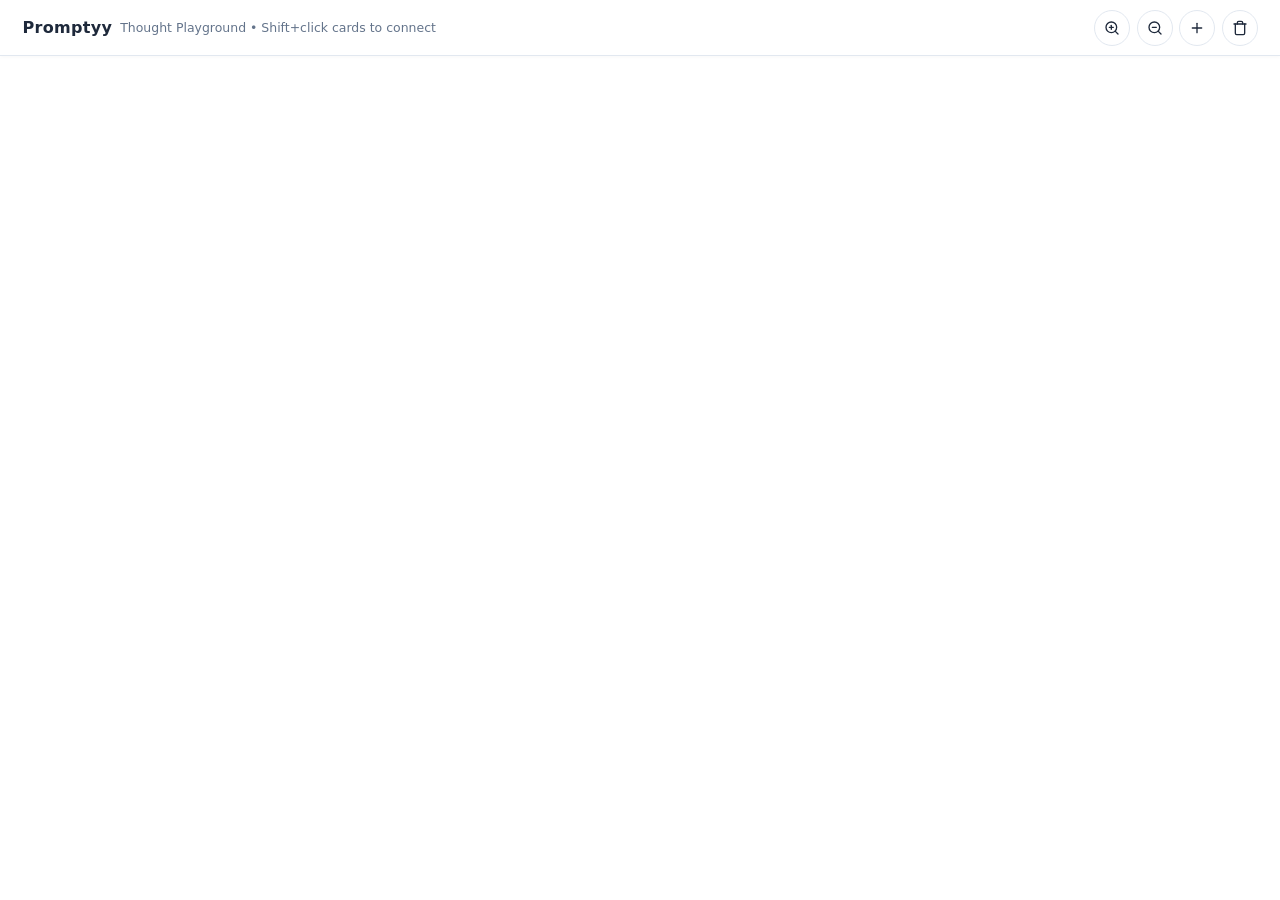
==== index.html @ 63d5d96b "thought card and connection with basic tools" ====
<!DOCTYPE html>
<html lang="en">
<head>
  <meta charset="UTF-8" />
  <meta name="viewport" content="width=device-width, initial-scale=1.0" />
  <title>Promptyy Thought Playground</title>
  <meta name="description" content="A clean white canvas for your thoughts. Drop cards, move them, resize, and connect ideas." />
  <link rel="stylesheet" href="./styles/main.css" />
</head>
<body>
  <header class="topbar">
    <div class="brand">
      <span class="brand-name">Promptyy</span>
      <span class="brand-tagline">Thought Playground • Shift+click cards to connect</span>
    </div>
    <nav class="toolbar">
      <button id="zoomInBtn" class="btn-icon" title="Zoom in">
        <svg xmlns="http://www.w3.org/2000/svg" width="16" height="16" viewBox="0 0 24 24" fill="none" stroke="currentColor" stroke-width="2" stroke-linecap="round" stroke-linejoin="round"><circle cx="11" cy="11" r="8"></circle><path d="m21 21-4.35-4.35"></path><line x1="11" y1="8" x2="11" y2="14"></line><line x1="8" y1="11" x2="14" y2="11"></line></svg>
      </button>
      <button id="zoomOutBtn" class="btn-icon" title="Zoom out">
        <svg xmlns="http://www.w3.org/2000/svg" width="16" height="16" viewBox="0 0 24 24" fill="none" stroke="currentColor" stroke-width="2" stroke-linecap="round" stroke-linejoin="round"><circle cx="11" cy="11" r="8"></circle><path d="m21 21-4.35-4.35"></path><line x1="8" y1="11" x2="14" y2="11"></line></svg>
      </button>
      <button id="addCardBtn" class="btn-icon" title="Add card">
        <svg xmlns="http://www.w3.org/2000/svg" width="16" height="16" viewBox="0 0 24 24" fill="none" stroke="currentColor" stroke-width="2" stroke-linecap="round" stroke-linejoin="round"><line x1="12" y1="5" x2="12" y2="19"></line><line x1="5" y1="12" x2="19" y2="12"></line></svg>
      </button>
      <button id="clearCanvasBtn" class="btn-icon" title="Clear all">
        <svg xmlns="http://www.w3.org/2000/svg" width="16" height="16" viewBox="0 0 24 24" fill="none" stroke="currentColor" stroke-width="2" stroke-linecap="round" stroke-linejoin="round"><polyline points="3 6 5 6 21 6"></polyline><path d="M19 6v14a2 2 0 0 1-2 2H7a2 2 0 0 1-2-2V6m3 0V4a2 2 0 0 1 2-2h4a2 2 0 0 1 2 2v2"></path></svg>
      </button>
    </nav>
  </header>

  <main class="canvas-shell">
    <div id="boardViewport" class="board-viewport">
      <div id="board" class="board">
        <svg id="connectionLayer" class="connection-layer"></svg>
        <div id="cardsLayer" class="cards-layer"></div>
      </div>
    </div>
  </main>

  <div id="cardToolbar" class="card-toolbar hidden" role="toolbar" aria-label="Card actions">
    <button id="cardDeleteBtn" class="toolbar-btn" title="Delete">Delete</button>
    <button id="cardColorBtn" class="toolbar-btn" title="Color">Color</button>
  </div>

  <script src="./scripts/main.js"></script>
</body>
</html>
---- styles/main.css ----
* {
  box-sizing: border-box;
}

:root {
  --bg-white: #ffffff;
  --text-main: #1e293b;
  --text-muted: #64748b;
  --border: #e2e8f0;
  --accent: #0ea5e9;
  --card-shadow: 0 4px 12px rgba(0, 0, 0, 0.08);
  --card-shadow-hover: 0 8px 24px rgba(0, 0, 0, 0.12);
}

html,
body {
  margin: 0;
  padding: 0;
  width: 100%;
  height: 100%;
}

body {
  font-family: system-ui, -apple-system, BlinkMacSystemFont, "SF Pro Text", sans-serif;
  background: var(--bg-white);
  color: var(--text-main);
  display: flex;
  flex-direction: column;
}

.topbar {
  position: sticky;
  top: 0;
  z-index: 20;
  display: flex;
  align-items: center;
  justify-content: space-between;
  padding: 0.6rem 1.4rem;
  background: var(--bg-white);
  border-bottom: 1px solid var(--border);
  box-shadow: 0 1px 4px rgba(0, 0, 0, 0.03);
}

.brand {
  display: flex;
  align-items: center;
  gap: 0.5rem;
}

.brand-name {
  font-weight: 600;
  font-size: 1rem;
  letter-spacing: 0.02em;
}

.brand-tagline {
  font-size: 0.78rem;
  color: var(--text-muted);
}

.toolbar {
  display: flex;
  align-items: center;
  gap: 0.4rem;
}

.btn-icon {
  width: 36px;
  height: 36px;
  border-radius: 999px;
  border: 1px solid var(--border);
  background: var(--bg-white);
  color: var(--text-main);
  font-size: 1.1rem;
  cursor: pointer;
  display: inline-flex;
  align-items: center;
  justify-content: center;
  transition: background 0.15s ease, border-color 0.15s ease, transform 0.08s ease;
}

.btn-icon:hover {
  background: #f1f5f9;
  border-color: #cbd5e1;
  transform: translateY(-1px);
}

.btn-icon:active {
  transform: translateY(0);
}

.canvas-shell {
  flex: 1;
  position: relative;
  overflow: hidden;
}

.board-viewport {
  position: relative;
  width: 100%;
  height: 100%;
  overflow: hidden;
  background: var(--bg-white);
}

.board {
  position: absolute;
  left: 0;
  top: 0;
  width: 100%;
  height: 100%;
  transform-origin: center center;
  transition: transform 0.2s ease-out;
}

.cards-layer {
  position: relative;
  width: 100%;
  height: 100%;
}

.connection-layer {
  position: absolute;
  inset: 0;
  pointer-events: none;
  overflow: visible;
}

.card {
  position: absolute;
  min-width: 140px;
  max-width: 400px;
  min-height: 100px;
  border-radius: 10px;
  box-shadow: var(--card-shadow);
  background: var(--bg-white);
  border: 1px solid var(--border);
  user-select: none;
  transition: box-shadow 120ms ease-out, transform 120ms ease-out;
  display: flex;
  flex-direction: column;
}

.card.dragging {
  box-shadow: var(--card-shadow-hover);
}

.card-header {
  display: flex;
  align-items: center;
  justify-content: flex-end;
  padding: 0.15rem 0.3rem;
  border-bottom: 1px solid rgba(0, 0, 0, 0.06);
  cursor: grab;
  user-select: none;
  flex-shrink: 0;
  gap: 0.4rem;
}

.card-header:active {
  cursor: grabbing;
}

.card-header-controls {
  display: flex;
  gap: 0.2rem;
  align-items: center;
  order: 2;
}

.card-header-btn {
  width: 18px;
  height: 18px;
  border-radius: 4px;
  border: none;
  background: transparent;
  color: var(--text-main);
  font-size: 0.8rem;
  cursor: pointer;
  display: flex;
  align-items: center;
  justify-content: center;
  transition: all 0.15s ease;
  padding: 0;
  line-height: 1;
}

.card-header-btn:hover {
  background: rgba(0, 0, 0, 0.05);
  transform: scale(1.1);
}

.card-header-btn.delete:hover {
  background: rgba(239, 68, 68, 0.1);
  color: #ef4444;
  transform: scale(1.1);
}

.card-meta {
  display: flex;
  align-items: center;
  gap: 0.25rem;
  order: 1;
}

.color-dot {
  width: 0.45rem;
  height: 0.45rem;
  border-radius: 50%;
  border: 1px solid rgba(0, 0, 0, 0.1);
}

.card-content {
  flex: 1;
  padding: 0.5rem 0.55rem 0.55rem;
  min-height: 56px;
}

.card textarea {
  width: 100%;
  height: 100%;
  border: none;
  background: transparent;
  resize: none;
  outline: none;
  font: inherit;
  color: inherit;
  line-height: 1.4;
  padding: 0;
}

.card-resize {
  position: absolute;
  right: 4px;
  bottom: 4px;
  width: 12px;
  height: 12px;
  cursor: se-resize;
  background: linear-gradient(135deg, transparent 50%, #cbd5e1 50%);
  border-radius: 0 0 6px 0;
  opacity: 0.6;
  transition: opacity 0.15s ease;
}

.card-resize:hover {
  opacity: 1;
}

/* visual edge between cards */
.connection-line {
  stroke: #cbd5e1;
  stroke-width: 1.6;
  stroke-linecap: round;
}

/* visual edge between cards */
.connection-line {
  stroke: #cbd5e1;
  stroke-width: 1.6;
  stroke-linecap: round;
}

.card-yellow {
  background: #fef9c3;
  border-color: rgba(202, 138, 4, 0.3);
}

.card-blue {
  background: #e0f2fe;
  border-color: rgba(37, 99, 235, 0.3);
}

.card-pink {
  background: #ffe4e6;
  border-color: rgba(236, 72, 153, 0.3);
}

.card-green {
  background: #dcfce7;
  border-color: rgba(22, 163, 74, 0.3);
}

.card-purple {
  background: #f3e8ff;
  border-color: rgba(147, 51, 234, 0.3);
}

.card-gray {
  background: #e5e7eb;
  border-color: rgba(55, 65, 81, 0.3);
}

.card-toolbar {
  position: absolute;
  display: flex;
  gap: 0.3rem;
  padding: 0.4rem;
  border-radius: 8px;
  background: var(--bg-white);
  border: 1px solid var(--border);
  box-shadow: var(--card-shadow);
  z-index: 10;
  opacity: 0;
  transform: translateY(-4px);
  transition: opacity 0.15s ease, transform 0.15s ease;
  pointer-events: none;
}

.card-toolbar.visible {
  opacity: 1;
  transform: translateY(0);
  pointer-events: auto;
}

.toolbar-btn {
  padding: 0.25rem 0.5rem;
  border-radius: 6px;
  border: 1px solid var(--border);
  background: var(--bg-white);
  color: var(--text-main);
  font-size: 0.75rem;
  cursor: pointer;
  transition: background 0.12s ease;
}

.toolbar-btn:hover {
  background: #f1f5f9;
}

.toolbar-btn:active {
  background: #e2e8f0;
}
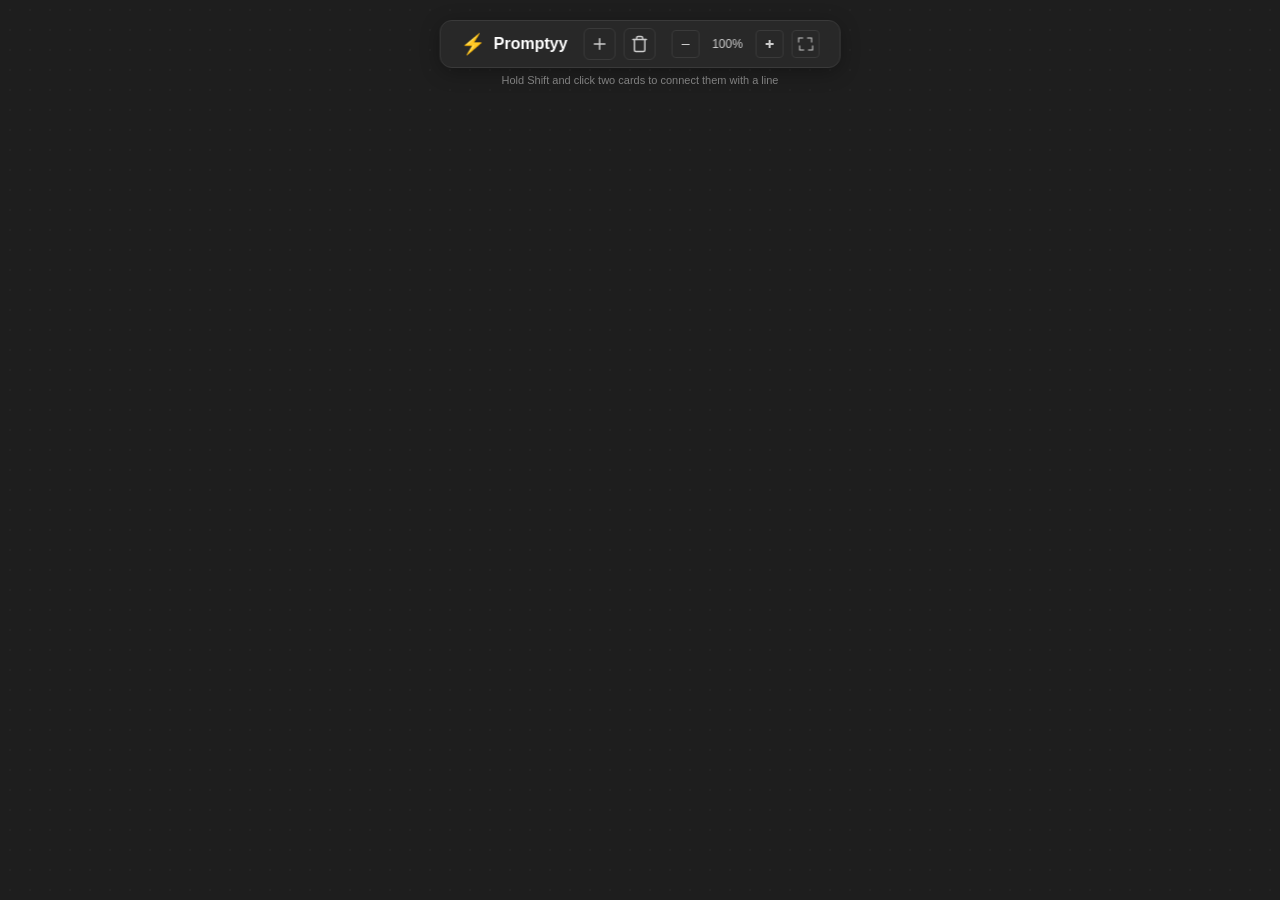
==== commit 64fe8435: "rewamp: entire ui with dark theme and home page and blogs" ====
--- a/index.html
+++ b/index.html
@@ -1,48 +1,75 @@
 <!DOCTYPE html>
 <html lang="en">
 <head>
-  <meta charset="UTF-8" />
-  <meta name="viewport" content="width=device-width, initial-scale=1.0" />
-  <title>Promptyy Thought Playground</title>
-  <meta name="description" content="A clean white canvas for your thoughts. Drop cards, move them, resize, and connect ideas." />
-  <link rel="stylesheet" href="./styles/main.css" />
+    <meta charset="UTF-8">
+    <meta name="viewport" content="width=device-width, initial-scale=1.0">
+    <title>Prompty</title>
+    <link rel="stylesheet" href="styles/main.css">
 </head>
 <body>
-  <header class="topbar">
-    <div class="brand">
-      <span class="brand-name">Promptyy</span>
-      <span class="brand-tagline">Thought Playground • Shift+click cards to connect</span>
+    <!-- Floating Header Bar -->
+    <div class="floating-bar">
+        <!-- Left Section: Logo and Brand -->
+        <div class="bar-left">
+            <div class="logo-section">
+                <a href="home.html" class="logo-link">
+                    <div class="logo">⚡</div>
+                    <span class="brand-name">Promptyy</span>
+                </a>
+            </div>
+        </div>
+
+        <!-- Center Section: Action Buttons -->
+        <div class="bar-center">
+            <button class="action-btn-add" title="Add">
+                <svg width="18" height="18" viewBox="0 0 24 24" fill="none" stroke="currentColor" stroke-width="2" stroke-linecap="round" stroke-linejoin="round">
+                    <line x1="12" y1="5" x2="12" y2="19"></line>
+                    <line x1="5" y1="12" x2="19" y2="12"></line>
+                </svg>
+            </button>
+            <button class="action-btn-delete" title="Delete">
+                <svg width="18" height="18" viewBox="0 0 24 24" fill="none" stroke="currentColor" stroke-width="2" stroke-linecap="round" stroke-linejoin="round">
+                    <polyline points="3,6 5,6 21,6"></polyline>
+                    <path d="m19,6v14a2,2 0 0,1 -2,2H7a2,2 0 0,1 -2,-2V6m3,0V4a2,2 0 0,1 2,-2h4a2,2 0 0,1 2,2v2"></path>
+                </svg>
+            </button>
+        </div>
+
+        <!-- Right Section: Zoom Controls -->
+        <div class="bar-right">
+            <div class="zoom-controls">
+                <button class="zoom-btn" id="zoom-out" title="Zoom Out">
+                    <svg width="16" height="16" viewBox="0 0 16 16" fill="currentColor">
+                        <path d="M4 8h8v1H4V8z"/>
+                    </svg>
+                </button>
+                <span class="zoom-level">100%</span>
+                <button class="zoom-btn" id="zoom-in" title="Zoom In">
+                    <svg width="16" height="16" viewBox="0 0 16 16" fill="currentColor">
+                        <path d="M7 4v3H4v2h3v3h2V9h3V7h-3V4H7z"/>
+                    </svg>
+                </button>
+                <button class="zoom-btn" id="fit-screen" title="Fit Screen">
+                    <svg width="16" height="16" viewBox="0 0 16 16" fill="currentColor">
+                        <path d="M1.5 1.5h4v1h-4v4h-1v-5h5v1zM10.5 1.5h4v5h-1v-4h-4v-1h5zM14.5 14.5h-4v-1h4v-4h1v5h-5v-1zM5.5 14.5h-4v-5h1v4h4v1h-5v-1z"/>
+                    </svg>
+                </button>
+            </div>
+        </div>
     </div>
-    <nav class="toolbar">
-      <button id="zoomInBtn" class="btn-icon" title="Zoom in">
-        <svg xmlns="http://www.w3.org/2000/svg" width="16" height="16" viewBox="0 0 24 24" fill="none" stroke="currentColor" stroke-width="2" stroke-linecap="round" stroke-linejoin="round"><circle cx="11" cy="11" r="8"></circle><path d="m21 21-4.35-4.35"></path><line x1="11" y1="8" x2="11" y2="14"></line><line x1="8" y1="11" x2="14" y2="11"></line></svg>
-      </button>
-      <button id="zoomOutBtn" class="btn-icon" title="Zoom out">
-        <svg xmlns="http://www.w3.org/2000/svg" width="16" height="16" viewBox="0 0 24 24" fill="none" stroke="currentColor" stroke-width="2" stroke-linecap="round" stroke-linejoin="round"><circle cx="11" cy="11" r="8"></circle><path d="m21 21-4.35-4.35"></path><line x1="8" y1="11" x2="14" y2="11"></line></svg>
-      </button>
-      <button id="addCardBtn" class="btn-icon" title="Add card">
-        <svg xmlns="http://www.w3.org/2000/svg" width="16" height="16" viewBox="0 0 24 24" fill="none" stroke="currentColor" stroke-width="2" stroke-linecap="round" stroke-linejoin="round"><line x1="12" y1="5" x2="12" y2="19"></line><line x1="5" y1="12" x2="19" y2="12"></line></svg>
-      </button>
-      <button id="clearCanvasBtn" class="btn-icon" title="Clear all">
-        <svg xmlns="http://www.w3.org/2000/svg" width="16" height="16" viewBox="0 0 24 24" fill="none" stroke="currentColor" stroke-width="2" stroke-linecap="round" stroke-linejoin="round"><polyline points="3 6 5 6 21 6"></polyline><path d="M19 6v14a2 2 0 0 1-2 2H7a2 2 0 0 1-2-2V6m3 0V4a2 2 0 0 1 2-2h4a2 2 0 0 1 2 2v2"></path></svg>
-      </button>
-    </nav>
-  </header>
 
-  <main class="canvas-shell">
-    <div id="boardViewport" class="board-viewport">
-      <div id="board" class="board">
-        <svg id="connectionLayer" class="connection-layer"></svg>
-        <div id="cardsLayer" class="cards-layer"></div>
-      </div>
+    <!-- Instructions -->
+    <div class="instructions">
+        <span class="instruction-text">Hold Shift and click two cards to connect them with a line</span>
     </div>
-  </main>
 
-  <div id="cardToolbar" class="card-toolbar hidden" role="toolbar" aria-label="Card actions">
-    <button id="cardDeleteBtn" class="toolbar-btn" title="Delete">Delete</button>
-    <button id="cardColorBtn" class="toolbar-btn" title="Color">Color</button>
-  </div>
+    <!-- Main Content Area -->
+    <main class="main-content">
+        <div class="canvas-area">
+            <!-- Your canvas content will go here -->
+        </div>
+    </main>
 
-  <script src="./scripts/main.js"></script>
+    <script src="scripts/main.js"></script>
 </body>
-</html>
+</html>
--- a/styles/main.css
+++ b/styles/main.css
@@ -1,332 +1,465 @@
+/* Reset and Base Styles */
 * {
-  box-sizing: border-box;
-}
-
-:root {
-  --bg-white: #ffffff;
-  --text-main: #1e293b;
-  --text-muted: #64748b;
-  --border: #e2e8f0;
-  --accent: #0ea5e9;
-  --card-shadow: 0 4px 12px rgba(0, 0, 0, 0.08);
-  --card-shadow-hover: 0 8px 24px rgba(0, 0, 0, 0.12);
-}
-
-html,
+    margin: 0;
+    padding: 0;
+    box-sizing: border-box;
+}
+
 body {
-  margin: 0;
-  padding: 0;
-  width: 100%;
-  height: 100%;
-}
-
-body {
-  font-family: system-ui, -apple-system, BlinkMacSystemFont, "SF Pro Text", sans-serif;
-  background: var(--bg-white);
-  color: var(--text-main);
-  display: flex;
-  flex-direction: column;
-}
-
-.topbar {
-  position: sticky;
-  top: 0;
-  z-index: 20;
-  display: flex;
-  align-items: center;
-  justify-content: space-between;
-  padding: 0.6rem 1.4rem;
-  background: var(--bg-white);
-  border-bottom: 1px solid var(--border);
-  box-shadow: 0 1px 4px rgba(0, 0, 0, 0.03);
-}
-
-.brand {
-  display: flex;
-  align-items: center;
-  gap: 0.5rem;
+    font-family: -apple-system, BlinkMacSystemFont, 'Segoe UI', Roboto, Oxygen, Ubuntu, Cantarell, sans-serif;
+    background-color: #1e1e1e;
+    color: #ffffff;
+    height: 100vh;
+    overflow: hidden;
+}
+
+/* Floating Bar */
+.floating-bar {
+    position: fixed;
+    top: 20px;
+    left: 50%;
+    transform: translateX(-50%);
+    height: 48px;
+    background-color: #2a2a2a;
+    border: 1px solid #3a3a3a;
+    border-radius: 12px;
+    display: flex;
+    align-items: center;
+    justify-content: space-between;
+    padding: 0 20px;
+    z-index: 1000;
+    backdrop-filter: blur(10px);
+    background-color: rgba(42, 42, 42, 0.95);
+    box-shadow: 0 4px 20px rgba(0, 0, 0, 0.3);
+    min-width: auto;
+    width: auto;
+    gap: 16px;
+}
+
+/* Bar Left Section */
+.bar-left {
+    display: flex;
+    align-items: center;
+    flex: 0 0 auto;
+}
+
+.logo-section {
+    display: flex;
+    align-items: center;
+    gap: 8px;
+}
+
+.logo-link {
+    display: flex;
+    align-items: center;
+    gap: 8px;
+    text-decoration: none;
+    color: inherit;
+    transition: opacity 0.2s ease;
+}
+
+.logo-link:hover {
+    opacity: 0.8;
+}
+
+.logo {
+    font-size: 20px;
+    font-weight: bold;
+    color: #4a9eff;
 }
 
 .brand-name {
-  font-weight: 600;
-  font-size: 1rem;
-  letter-spacing: 0.02em;
-}
-
-.brand-tagline {
-  font-size: 0.78rem;
-  color: var(--text-muted);
-}
-
-.toolbar {
-  display: flex;
-  align-items: center;
-  gap: 0.4rem;
-}
-
-.btn-icon {
-  width: 36px;
-  height: 36px;
-  border-radius: 999px;
-  border: 1px solid var(--border);
-  background: var(--bg-white);
-  color: var(--text-main);
-  font-size: 1.1rem;
-  cursor: pointer;
-  display: inline-flex;
-  align-items: center;
-  justify-content: center;
-  transition: background 0.15s ease, border-color 0.15s ease, transform 0.08s ease;
-}
-
-.btn-icon:hover {
-  background: #f1f5f9;
-  border-color: #cbd5e1;
-  transform: translateY(-1px);
-}
-
-.btn-icon:active {
-  transform: translateY(0);
-}
-
-.canvas-shell {
-  flex: 1;
-  position: relative;
-  overflow: hidden;
-}
-
-.board-viewport {
-  position: relative;
-  width: 100%;
-  height: 100%;
-  overflow: hidden;
-  background: var(--bg-white);
-}
-
-.board {
-  position: absolute;
-  left: 0;
-  top: 0;
-  width: 100%;
-  height: 100%;
-  transform-origin: center center;
-  transition: transform 0.2s ease-out;
-}
-
-.cards-layer {
-  position: relative;
-  width: 100%;
-  height: 100%;
-}
-
-.connection-layer {
-  position: absolute;
-  inset: 0;
-  pointer-events: none;
-  overflow: visible;
-}
-
-.card {
-  position: absolute;
-  min-width: 140px;
-  max-width: 400px;
-  min-height: 100px;
-  border-radius: 10px;
-  box-shadow: var(--card-shadow);
-  background: var(--bg-white);
-  border: 1px solid var(--border);
-  user-select: none;
-  transition: box-shadow 120ms ease-out, transform 120ms ease-out;
-  display: flex;
-  flex-direction: column;
-}
-
-.card.dragging {
-  box-shadow: var(--card-shadow-hover);
-}
-
-.card-header {
-  display: flex;
-  align-items: center;
-  justify-content: flex-end;
-  padding: 0.15rem 0.3rem;
-  border-bottom: 1px solid rgba(0, 0, 0, 0.06);
-  cursor: grab;
-  user-select: none;
-  flex-shrink: 0;
-  gap: 0.4rem;
-}
-
-.card-header:active {
-  cursor: grabbing;
-}
-
-.card-header-controls {
-  display: flex;
-  gap: 0.2rem;
-  align-items: center;
-  order: 2;
-}
-
-.card-header-btn {
-  width: 18px;
-  height: 18px;
-  border-radius: 4px;
-  border: none;
-  background: transparent;
-  color: var(--text-main);
-  font-size: 0.8rem;
-  cursor: pointer;
-  display: flex;
-  align-items: center;
-  justify-content: center;
-  transition: all 0.15s ease;
-  padding: 0;
-  line-height: 1;
-}
-
-.card-header-btn:hover {
-  background: rgba(0, 0, 0, 0.05);
-  transform: scale(1.1);
-}
-
-.card-header-btn.delete:hover {
-  background: rgba(239, 68, 68, 0.1);
-  color: #ef4444;
-  transform: scale(1.1);
-}
-
-.card-meta {
-  display: flex;
-  align-items: center;
-  gap: 0.25rem;
-  order: 1;
-}
-
-.color-dot {
-  width: 0.45rem;
-  height: 0.45rem;
-  border-radius: 50%;
-  border: 1px solid rgba(0, 0, 0, 0.1);
-}
-
-.card-content {
-  flex: 1;
-  padding: 0.5rem 0.55rem 0.55rem;
-  min-height: 56px;
-}
-
-.card textarea {
-  width: 100%;
-  height: 100%;
-  border: none;
-  background: transparent;
-  resize: none;
-  outline: none;
-  font: inherit;
-  color: inherit;
-  line-height: 1.4;
-  padding: 0;
-}
-
-.card-resize {
-  position: absolute;
-  right: 4px;
-  bottom: 4px;
-  width: 12px;
-  height: 12px;
-  cursor: se-resize;
-  background: linear-gradient(135deg, transparent 50%, #cbd5e1 50%);
-  border-radius: 0 0 6px 0;
-  opacity: 0.6;
-  transition: opacity 0.15s ease;
-}
-
-.card-resize:hover {
-  opacity: 1;
-}
-
-/* visual edge between cards */
-.connection-line {
-  stroke: #cbd5e1;
-  stroke-width: 1.6;
-  stroke-linecap: round;
-}
-
-/* visual edge between cards */
-.connection-line {
-  stroke: #cbd5e1;
-  stroke-width: 1.6;
-  stroke-linecap: round;
-}
-
-.card-yellow {
-  background: #fef9c3;
-  border-color: rgba(202, 138, 4, 0.3);
-}
-
-.card-blue {
-  background: #e0f2fe;
-  border-color: rgba(37, 99, 235, 0.3);
-}
-
-.card-pink {
-  background: #ffe4e6;
-  border-color: rgba(236, 72, 153, 0.3);
-}
-
-.card-green {
-  background: #dcfce7;
-  border-color: rgba(22, 163, 74, 0.3);
-}
-
-.card-purple {
-  background: #f3e8ff;
-  border-color: rgba(147, 51, 234, 0.3);
-}
-
-.card-gray {
-  background: #e5e7eb;
-  border-color: rgba(55, 65, 81, 0.3);
-}
-
-.card-toolbar {
-  position: absolute;
-  display: flex;
-  gap: 0.3rem;
-  padding: 0.4rem;
-  border-radius: 8px;
-  background: var(--bg-white);
-  border: 1px solid var(--border);
-  box-shadow: var(--card-shadow);
-  z-index: 10;
-  opacity: 0;
-  transform: translateY(-4px);
-  transition: opacity 0.15s ease, transform 0.15s ease;
-  pointer-events: none;
-}
-
-.card-toolbar.visible {
-  opacity: 1;
-  transform: translateY(0);
-  pointer-events: auto;
-}
-
-.toolbar-btn {
-  padding: 0.25rem 0.5rem;
-  border-radius: 6px;
-  border: 1px solid var(--border);
-  background: var(--bg-white);
-  color: var(--text-main);
-  font-size: 0.75rem;
-  cursor: pointer;
-  transition: background 0.12s ease;
-}
-
-.toolbar-btn:hover {
-  background: #f1f5f9;
-}
-
-.toolbar-btn:active {
-  background: #e2e8f0;
-}
+    font-size: 16px;
+    font-weight: 600;
+    color: #ffffff;
+}
+
+/* Bar Center Section */
+.bar-center {
+    display: flex;
+    justify-content: center;
+    align-items: center;
+    gap: 8px;
+    flex: 0 0 auto;
+}
+
+.bar-center .action-btn-add,
+.bar-center .action-btn-delete {
+    display: flex;
+    align-items: center;
+    justify-content: center;
+    width: 32px;
+    height: 32px;
+    border: 1px solid #3a3a3a;
+    background-color: transparent;
+    border-radius: 6px;
+    cursor: pointer;
+    transition: all 0.2s ease;
+    color: #cccccc;
+}
+
+.bar-center .action-btn-add:hover,
+.bar-center .action-btn-delete:hover {
+    border-color: #ffffff;
+    color: #ffffff;
+    transform: scale(1.02);
+}
+
+.bar-center .action-btn-add:focus,
+.bar-center .action-btn-delete:focus {
+    outline-offset: 2px;
+    border-color: #4a9eff;
+}
+
+.bar-center .action-btn-add:active,
+.bar-center .action-btn-delete:active {
+    border-color: #ffffff;
+    color: #ffffff;
+    transform: scale(1.04);
+}
+
+/* Bar Right Section */
+.bar-right {
+    display: flex;
+    align-items: center;
+    gap: 8px;
+    flex: 0 0 auto;
+}
+
+.bar-right .zoom-controls {
+    background-color: transparent;
+    padding: 0;
+    border: none;
+    border-radius: 0;
+    position: static;
+    bottom: auto;
+    left: auto;
+    box-shadow: none;
+}
+
+/* Zoom Controls in Bar */
+.zoom-controls {
+    display: flex;
+    align-items: center;
+    gap: 8px;
+}
+
+.zoom-btn {
+    display: flex;
+    align-items: center;
+    justify-content: center;
+    width: 28px;
+    height: 28px;
+    border: 1px solid #3a3a3a;
+    background-color: transparent;
+    border-radius: 4px;
+    cursor: pointer;
+    transition: all 0.2s ease;
+    color: #cccccc;
+}
+
+.zoom-btn:hover {
+    border-color: #ffffff;
+    color: #ffffff;
+    transform: scale(1.02);
+}
+
+.zoom-level {
+    font-size: 12px;
+    font-weight: 500;
+    color: #cccccc;
+    min-width: 40px;
+    text-align: center;
+}
+
+/* Instructions */
+.instructions {
+    position: fixed;
+    top: 70px;
+    left: 50%;
+    transform: translateX(-50%);
+    z-index: 999;
+    pointer-events: none;
+}
+
+.instruction-text {
+    color: #888888;
+    padding: 4px 8px;
+    font-size: 11px;
+    font-weight: 400;
+    white-space: nowrap;
+}
+
+/* Main Content Area */
+.main-content {
+    height: 100vh;
+    position: relative;
+}
+
+.canvas-area {
+    width: 100%;
+    height: 100%;
+    background-color: #1e1e1e;
+    display: flex;
+    align-items: center;
+    justify-content: center;
+    position: relative;
+}
+
+.canvas-area::before {
+    content: '';
+    position: absolute;
+    top: 0;
+    left: 0;
+    right: 0;
+    bottom: 0;
+    background-image: radial-gradient(circle, #2a2a2a 1px, transparent 1px);
+    background-size: 20px 20px;
+    opacity: 0.5;
+}
+
+/* Responsive Design */
+@media (max-width: 768px) {
+    .floating-bar {
+        min-width: auto;
+        width: 90%;
+        padding: 0 12px;
+    }
+}
+
+/* Animation and Transitions */
+@keyframes fadeIn {
+    from {
+        opacity: 0;
+        transform: translateX(-50%) translateY(-10px);
+    }
+    to {
+        opacity: 1;
+        transform: translateX(-50%) translateY(0);
+    }
+}
+
+.floating-bar {
+    animation: fadeIn 0.3s ease-out;
+}
+
+/* Focus States */
+.zoom-btn:focus {
+
+    outline-offset: 2px;
+    border-color: #4a9eff;
+}
+
+/* Disabled States */
+.zoom-btn:disabled,
+.bar-center .action-btn-add:disabled,
+.bar-center .action-btn-delete:disabled {
+    opacity: 0.5;
+    cursor: not-allowed;
+    border-color: #3a3a3a;
+    color: #3a3a3a;
+}
+
+.zoom-btn:disabled:hover,
+.bar-center .action-btn-add:disabled:hover,
+.bar-center .action-btn-delete:disabled:hover {
+    border-color: #3a3a3a;
+    color: #3a3a3a;
+    transform: none;
+}
+
+/* Simple Colored Card */
+.resizable-card {
+    position: absolute;
+    top: 100px;
+    left: 100px;
+    transform: scale(0.9);
+    width: 150px;
+    height: 150px;
+    min-width: 120px;
+    min-height: 120px;
+    background: var(--card-primary, #4472a6);
+    border-radius: 20px;
+    box-shadow: 0 8px 25px rgba(0, 0, 0, 0.3);
+    z-index: 1500;
+    opacity: 0;
+    transition: all 0.3s cubic-bezier(0.34, 1.56, 0.64, 1);
+    cursor: grab;
+    display: flex;
+    flex-direction: column;
+    padding: 10px;
+}
+
+.resizable-card.selected-for-connection {
+    box-shadow: 0 0 0 3px rgba(74, 158, 255, 0.6);
+}
+
+.resizable-card.show {
+    opacity: 1;
+    transform: scale(1);
+}
+
+.resizable-card.dragging {
+    cursor: grabbing;
+    box-shadow: 0 12px 35px rgba(0, 0, 0, 0.4);
+    transform: scale(1.05);
+}
+
+.resizable-card.removing {
+    opacity: 0;
+    transform: scale(0.8);
+    transition: all 0.3s cubic-bezier(0.4, 0, 0.2, 1);
+}
+
+/* Card Header */
+.resizable-card .card-header {
+    display: flex;
+    align-items: center;
+    justify-content: flex-end;
+    padding: 0;
+    height: 20px;
+    flex-shrink: 0;
+    cursor: grab;
+    border-radius: 20px 20px 0 0;
+}
+
+.resizable-card .card-header:active {
+    cursor: grabbing;
+}
+
+/* Card Controls */
+.resizable-card .card-controls {
+    display: flex;
+    gap: 4px;
+    padding: 8px;
+}
+
+.resizable-card .control-dot {
+    width: 12px;
+    height: 12px;
+    border-radius: 50%;
+    cursor: pointer;
+    transition: all 0.2s ease;
+    border: 1px solid rgba(255, 255, 255, 0.4);
+}
+
+.resizable-card .color-dot {
+    background: rgba(255, 255, 255, 0.9);
+}
+
+.resizable-card .delete-dot {
+    background: rgba(255, 74, 74, 0.9);
+}
+
+.resizable-card .control-dot:hover {
+    transform: scale(1.2);
+    border-color: rgba(255, 255, 255, 0.8);
+}
+
+.resizable-card .color-dot:hover {
+    background: #ffffff;
+    box-shadow: 0 0 8px rgba(255, 255, 255, 0.6);
+}
+
+.resizable-card .delete-dot:hover {
+    background: #ff4a4a;
+    box-shadow: 0 0 8px rgba(255, 74, 74, 0.6);
+}
+
+/* Card Content */
+.resizable-card .card-content {
+    flex: 1;
+    display: flex;
+    align-items: center;
+    justify-content: center;
+    overflow: hidden;
+}
+
+.resizable-card .content-area {
+    width: 100%;
+    height: 100%;
+    color: var(--card-text, #ffffff);
+    font-size: 14px;
+    line-height: 1.4;
+    outline: none;
+    border: none;
+    background: transparent;
+    resize: none;
+    overflow: hidden;
+    word-wrap: break-word;
+    white-space: pre-wrap;
+    text-align: left;
+    font-weight: 500;
+    padding: 4px;
+}
+
+.resizable-card .content-area:focus {
+    color: var(--card-text, #ffffff);
+}
+
+.resizable-card .placeholder-text {
+    color: var(--card-text, #ffffff);
+    opacity: 0.6;
+    font-style: italic;
+    font-weight: 400;
+}
+
+/* Resize Handle */
+.resizable-card .resize-handle {
+    position: absolute;
+    bottom: 2px;
+    right: 2px;
+    width: 16px;
+    height: 16px;
+    cursor: nwse-resize;
+    opacity: 0;
+    transition: opacity 0.2s ease;
+    background: linear-gradient(135deg, transparent 50%, rgba(255, 255, 255, 0.3) 50%);
+    border-radius: 0 0 18px 0;
+}
+
+.resizable-card:hover .resize-handle {
+    opacity: 1;
+}
+
+.resizable-card .resize-handle:hover {
+    background: linear-gradient(135deg, transparent 50%, rgba(255, 255, 255, 0.5) 50%);
+}
+
+/* Mobile Responsiveness */
+@media (max-width: 768px) {
+    .resizable-card {
+        width: 120px;
+        height: 120px;
+        max-width: 80vw;
+        max-height: 60vh;
+        height: 250px;
+        max-width: 90vw;
+        max-height: 70vh;
+    }
+    
+    .resizable-card .card-header {
+        height: 44px;
+    }
+    
+    .resizable-card .header-left {
+        padding: 0 12px;
+    }
+    
+    .resizable-card .header-right {
+        padding: 0 16px 0 12px;
+    }
+    
+    .resizable-card .control-dot {
+        width: 16px;
+        height: 16px;
+    }
+    
+    .resizable-card .card-content {
+        padding: 12px;
+    }
+    
+    .resizable-card .card-actions {
+        padding: 10px 12px 12px;
+    }
+}
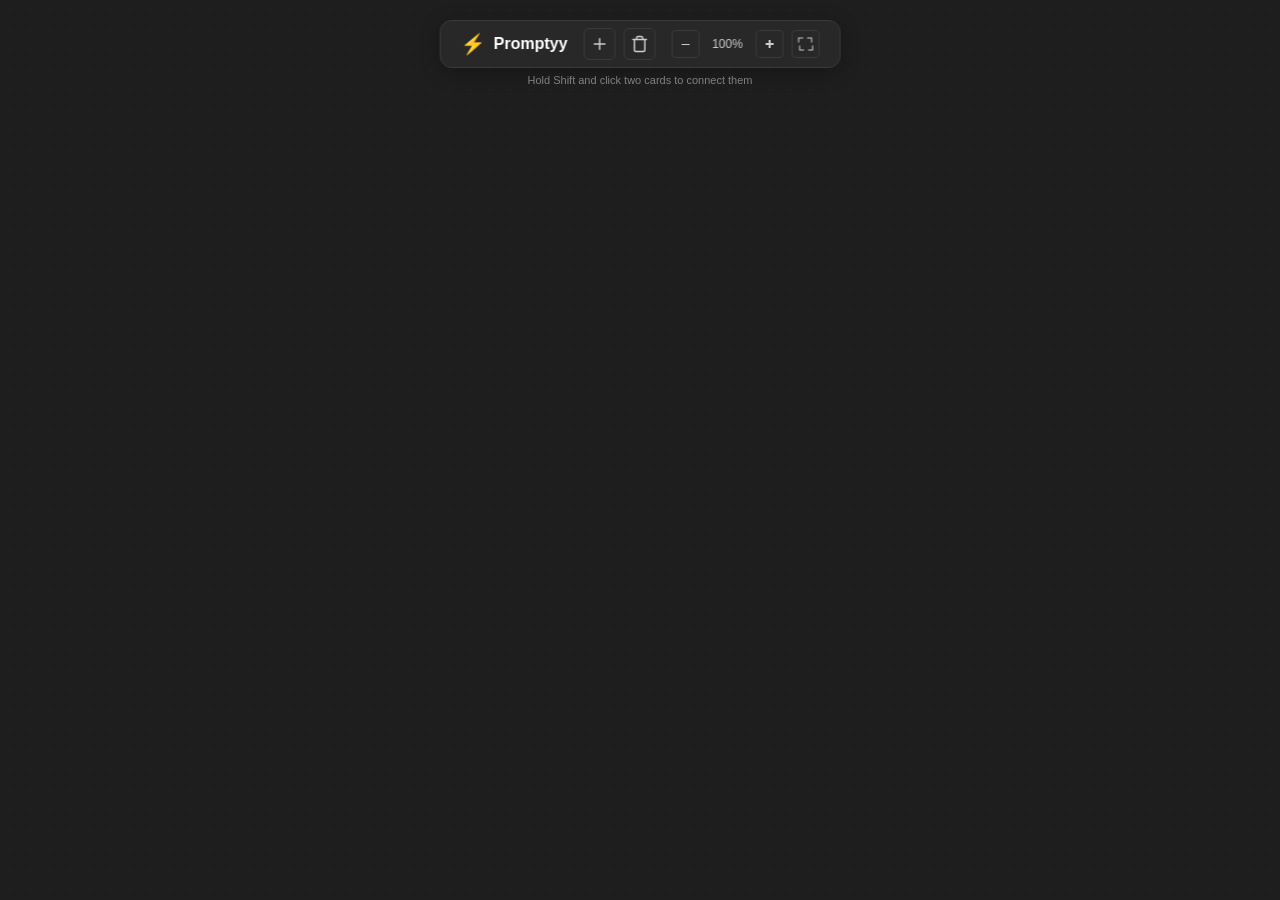
==== commit 6d4b3212: "Fix mobile interactions: connect/disconnect buttons, delete all cleanup, scrollable home page" ====
--- a/index.html
+++ b/index.html
@@ -3,10 +3,22 @@
 <head>
     <meta charset="UTF-8">
     <meta name="viewport" content="width=device-width, initial-scale=1.0">
-    <title>Prompty</title>
+    <title>Promptyy - Visual Idea Organization</title>
+    <link rel="icon" type="image/svg+xml" href="data:image/svg+xml,<svg xmlns='http://www.w3.org/2000/svg' viewBox='0 0 100 100'><text y='0.9em' font-size='90'>⚡</text></svg>">
     <link rel="stylesheet" href="styles/main.css">
+    
+    <!-- Google Analytics -->
+    <!-- Google tag (gtag.js) -->
+    <script async src="https://www.googletagmanager.com/gtag/js?id=G-LMWQ99DM6J"></script>
+    <script>
+      window.dataLayer = window.dataLayer || [];
+      function gtag(){dataLayer.push(arguments);}
+      gtag('js', new Date());
+
+      gtag('config', 'G-LMWQ99DM6J');
+    </script>
 </head>
-<body>
+<body class="index-page">
     <!-- Floating Header Bar -->
     <div class="floating-bar">
         <!-- Left Section: Logo and Brand -->
@@ -31,6 +43,13 @@
                 <svg width="18" height="18" viewBox="0 0 24 24" fill="none" stroke="currentColor" stroke-width="2" stroke-linecap="round" stroke-linejoin="round">
                     <polyline points="3,6 5,6 21,6"></polyline>
                     <path d="m19,6v14a2,2 0 0,1 -2,2H7a2,2 0 0,1 -2,-2V6m3,0V4a2,2 0 0,1 2,-2h4a2,2 0 0,1 2,2v2"></path>
+                </svg>
+            </button>
+            <button class="action-btn-menu" title="Menu" id="mobile-menu-btn">
+                <svg width="18" height="18" viewBox="0 0 24 24" fill="none" stroke="currentColor" stroke-width="2" stroke-linecap="round" stroke-linejoin="round">
+                    <line x1="3" y1="12" x2="21" y2="12"></line>
+                    <line x1="3" y1="6" x2="21" y2="6"></line>
+                    <line x1="3" y1="18" x2="21" y2="18"></line>
                 </svg>
             </button>
         </div>
@@ -60,7 +79,24 @@
 
     <!-- Instructions -->
     <div class="instructions">
-        <span class="instruction-text">Hold Shift and click two cards to connect them with a line</span>
+        <span class="instruction-text desktop-text">Hold Shift and click two cards to connect them</span>
+        <span class="instruction-text mobile-text">Tap Connect button, then tap two cards to connect</span>
+        <div class="mobile-connection-buttons">
+            <button class="mobile-connect-btn" id="mobile-connect-btn" title="Connect Cards">
+                <svg width="16" height="16" viewBox="0 0 24 24" fill="none" stroke="currentColor" stroke-width="2" stroke-linecap="round" stroke-linejoin="round">
+                    <path d="M10 13a5 5 0 0 0 7.54.54l3-3a5 5 0 0 0-7.07-7.07l-1.72 1.71"></path>
+                    <path d="M14 11a5 5 0 0 0-7.54-.54l-3 3a5 5 0 0 0 7.07 7.07l1.71-1.71"></path>
+                </svg>
+                <span class="btn-text">Connect</span>
+            </button>
+            <button class="mobile-disconnect-btn" id="mobile-disconnect-btn" title="Disconnect Cards">
+                <svg width="16" height="16" viewBox="0 0 24 24" fill="none" stroke="currentColor" stroke-width="2" stroke-linecap="round" stroke-linejoin="round">
+                    <line x1="18" y1="6" x2="6" y2="18"></line>
+                    <line x1="6" y1="6" x2="18" y2="18"></line>
+                </svg>
+                <span class="btn-text">Disconnect</span>
+            </button>
+        </div>
     </div>
 
     <!-- Main Content Area -->
--- a/styles/main.css
+++ b/styles/main.css
@@ -5,6 +5,18 @@
     box-sizing: border-box;
 }
 
+/* Only apply fixed positioning to index.html body */
+body.index-page {
+    font-family: -apple-system, BlinkMacSystemFont, 'Segoe UI', Roboto, Oxygen, Ubuntu, Cantarell, sans-serif;
+    background-color: #1e1e1e;
+    color: #ffffff;
+    height: 100vh;
+    overflow: hidden;
+    width: 100vw;
+    position: fixed;
+}
+
+/* Default body styles for other pages */
 body {
     font-family: -apple-system, BlinkMacSystemFont, 'Segoe UI', Roboto, Oxygen, Ubuntu, Cantarell, sans-serif;
     background-color: #1e1e1e;
@@ -180,6 +192,9 @@
     transform: translateX(-50%);
     z-index: 999;
     pointer-events: none;
+    display: flex;
+    align-items: center;
+    gap: 8px;
 }
 
 .instruction-text {
@@ -188,6 +203,125 @@
     font-size: 11px;
     font-weight: 400;
     white-space: nowrap;
+}
+
+.desktop-text {
+    display: block;
+}
+
+.mobile-text {
+    display: none;
+}
+
+.mobile-connect-btn,
+.mobile-disconnect-btn {
+    display: flex;
+    align-items: center;
+    gap: 4px;
+    background: rgba(74, 158, 255, 0.15);
+    color: #4a9eff;
+    border: 1px solid rgba(74, 158, 255, 0.3);
+    padding: 4px 8px;
+    border-radius: 6px;
+    font-size: 11px;
+    font-weight: 500;
+    cursor: pointer;
+    transition: all 0.2s ease;
+    pointer-events: all;
+    min-height: 32px;
+    min-width: 80px;
+    justify-content: center;
+    position: relative;
+    z-index: 1;
+}
+
+.mobile-connect-btn:hover,
+.mobile-disconnect-btn:hover {
+    background: rgba(74, 158, 255, 0.25);
+    border-color: rgba(74, 158, 255, 0.5);
+}
+
+.mobile-connect-btn.active {
+    background: rgba(74, 158, 255, 0.4);
+    border-color: #4a9eff;
+    color: #ffffff;
+}
+
+.mobile-disconnect-btn.active {
+    background: rgba(255, 74, 74, 0.4);
+    border-color: #ff4a4a;
+    color: #ffffff;
+}
+
+.mobile-disconnect-btn {
+    background: rgba(255, 74, 74, 0.15);
+    color: #ff4a4a;
+    border: 1px solid rgba(255, 74, 74, 0.3);
+}
+
+.mobile-disconnect-btn:hover {
+    background: rgba(255, 74, 74, 0.25);
+    border-color: rgba(255, 74, 74, 0.5);
+}
+
+.mobile-connection-btn {
+    display: none;
+    align-items: center;
+    gap: 4px;
+    background: rgba(74, 158, 255, 0.15);
+    color: #4a9eff;
+    border: 1px solid rgba(74, 158, 255, 0.3);
+    padding: 4px 8px;
+    border-radius: 6px;
+    font-size: 11px;
+    font-weight: 500;
+    cursor: pointer;
+    transition: all 0.2s ease;
+    pointer-events: all;
+}
+
+.mobile-connection-btn.active {
+    background: rgba(74, 158, 255, 0.4);
+    border-color: #4a9eff;
+    color: #ffffff;
+}
+
+.mobile-connection-buttons {
+    display: none;
+    align-items: center;
+    gap: 6px;
+}
+
+/* Action button menu */
+.action-btn-menu {
+    display: none;
+    align-items: center;
+    justify-content: center;
+    width: 32px;
+    height: 32px;
+    border: 1px solid #3a3a3a;
+    background-color: transparent;
+    border-radius: 6px;
+    cursor: pointer;
+    transition: all 0.2s ease;
+    color: #cccccc;
+}
+
+.action-btn-menu:hover {
+    border-color: #ffffff;
+    color: #ffffff;
+    transform: scale(1.02);
+}
+
+.action-btn-menu:focus {
+    outline-offset: 2px;
+    border-color: #4a9eff;
+}
+
+.action-btn-menu:active {
+    border-color: #ffffff;
+    color: #ffffff;
+    transform: scale(1.04);
 }
 
 /* Main Content Area */
@@ -222,8 +356,148 @@
 @media (max-width: 768px) {
     .floating-bar {
         min-width: auto;
-        width: 90%;
-        padding: 0 12px;
+        width: 95%;
+        padding: 0 8px;
+        gap: 8px;
+        top: 10px;
+    }
+    
+    .bar-left .brand-name {
+        display: none;
+    }
+    
+    .bar-center {
+        gap: 6px;
+    }
+    
+    .action-btn-menu {
+        display: flex;
+    }
+    
+    .bar-right .zoom-controls {
+        gap: 4px;
+    }
+    
+    .zoom-btn {
+        width: 24px;
+        height: 24px;
+    }
+    
+    .zoom-level {
+        font-size: 10px;
+        min-width: 32px;
+    }
+    
+    .instructions {
+        top: 60px;
+        flex-direction: column;
+        gap: 4px;
+    }
+    
+    .desktop-text {
+        display: none;
+    }
+    
+    .mobile-text {
+        display: block;
+    }
+    
+    .mobile-connection-btn {
+        display: none;
+    }
+    
+    .mobile-connection-buttons {
+        display: flex;
+    }
+    
+    .mobile-connect-btn,
+    .mobile-disconnect-btn {
+        min-height: 44px;
+        min-width: 44px;
+        padding: 8px 12px;
+        font-size: 12px;
+    }
+    
+    .mobile-connect-btn::after,
+    .mobile-disconnect-btn::after {
+        content: '';
+        position: absolute;
+        top: -10px;
+        left: -10px;
+        right: -10px;
+        bottom: -10px;
+    }
+    
+    .resizable-card {
+        width: 140px;
+        height: 140px;
+        min-width: 120px;
+        min-height: 120px;
+        max-width: 85vw;
+        max-height: 50vh;
+    }
+    
+    .resizable-card .card-header {
+        height: 50px;
+        padding: 8px;
+    }
+    
+    .resizable-card .card-controls {
+        padding: 10px;
+        gap: 6px;
+    }
+    
+    .resizable-card .control-dot {
+        width: 20px;
+        height: 20px;
+        min-width: 44px;
+        min-height: 44px;
+    }
+    
+    .resizable-card .card-content {
+        padding: 15px;
+    }
+    
+    .resizable-card .content-area {
+        font-size: 16px;
+        padding: 8px;
+    }
+    
+    .resize-handle {
+        width: 24px;
+        height: 24px;
+        min-width: 44px;
+        min-height: 44px;
+        bottom: 6px;
+        right: 6px;
+    }
+}
+
+@media (max-width: 480px) {
+    .floating-bar {
+        width: 98%;
+        padding: 0 6px;
+    }
+    
+    .logo {
+        font-size: 18px;
+    }
+    
+    .action-btn-add,
+    .action-btn-delete,
+    .action-btn-menu {
+        width: 28px;
+        height: 28px;
+    }
+    
+    .zoom-btn {
+        width: 22px;
+        height: 22px;
+    }
+    
+    .zoom-level {
+        font-size: 9px;
+        min-width: 28px;
     }
 }
 
@@ -245,7 +519,13 @@
 
 /* Focus States */
 .zoom-btn:focus {
-
+    outline-offset: 2px;
+    border-color: #4a9eff;
+}
+
+.bar-center .action-btn-add:focus,
+.bar-center .action-btn-delete:focus,
+.action-btn-menu:focus {
     outline-offset: 2px;
     border-color: #4a9eff;
 }
@@ -253,7 +533,8 @@
 /* Disabled States */
 .zoom-btn:disabled,
 .bar-center .action-btn-add:disabled,
-.bar-center .action-btn-delete:disabled {
+.bar-center .action-btn-delete:disabled,
+.action-btn-menu:disabled {
     opacity: 0.5;
     cursor: not-allowed;
     border-color: #3a3a3a;
@@ -262,7 +543,8 @@
 
 .zoom-btn:disabled:hover,
 .bar-center .action-btn-add:disabled:hover,
-.bar-center .action-btn-delete:disabled:hover {
+.bar-center .action-btn-delete:disabled:hover,
+.action-btn-menu:disabled:hover {
     border-color: #3a3a3a;
     color: #3a3a3a;
     transform: none;
@@ -416,6 +698,7 @@
     transition: opacity 0.2s ease;
     background: linear-gradient(135deg, transparent 50%, rgba(255, 255, 255, 0.3) 50%);
     border-radius: 0 0 18px 0;
+    z-index: 10;
 }
 
 .resizable-card:hover .resize-handle {
@@ -429,37 +712,113 @@
 /* Mobile Responsiveness */
 @media (max-width: 768px) {
     .resizable-card {
-        width: 120px;
-        height: 120px;
-        max-width: 80vw;
-        max-height: 60vh;
-        height: 250px;
-        max-width: 90vw;
-        max-height: 70vh;
+        width: 140px;
+        height: 140px;
+        min-width: 120px;
+        min-height: 120px;
+        max-width: 85vw;
+        max-height: 50vh;
     }
     
     .resizable-card .card-header {
-        height: 44px;
-    }
-    
-    .resizable-card .header-left {
-        padding: 0 12px;
-    }
-    
-    .resizable-card .header-right {
-        padding: 0 16px 0 12px;
+        height: 20px;
+        padding: 0;
+        justify-content: flex-end;
+    }
+    
+    .resizable-card .card-controls {
+        padding: 4px;
+        gap: 2px;
+        position: static;
+        top: auto;
+        right: auto;
+        z-index: auto;
     }
     
     .resizable-card .control-dot {
-        width: 16px;
-        height: 16px;
+        width: 10px;
+        height: 10px;
+        min-width: 10px;
+        min-height: 10px;
     }
     
     .resizable-card .card-content {
         padding: 12px;
-    }
-    
-    .resizable-card .card-actions {
-        padding: 10px 12px 12px;
-    }
+        padding-top: 0;
+    }
+    
+    .resizable-card .content-area {
+        font-size: 16px;
+        padding: 8px;
+    }
+    
+    .resizable-card .resize-handle {
+        width: 32px;
+        height: 32px;
+        bottom: 2px;
+        right: 2px;
+        opacity: 0.7;
+        z-index: 15;
+    }
+    
+.resizable-card .resize-handle:hover {
+opacity: 1;
+}
+}
+
+/* Touch-friendly improvements */
+@media (pointer: coarse) {
+.resizable-card .control-dot {
+width: 20px;
+height: 20px;
+min-width: 20px;
+min-height: 20px;
+position: relative;
+}
+    
+.resizable-card .control-dot::after {
+content: '';
+position: absolute;
+top: -8px;
+left: -8px;
+right: -8px;
+bottom: -8px;
+}
+    
+.resizable-card .resize-handle {
+width: 40px;
+height: 40px;
+min-width: 40px;
+min-height: 40px;
+bottom: 0;
+right: 0;
+opacity: 0.8;
+z-index: 20;
+}
+    
+.resizable-card .resize-handle::after {
+content: '';
+position: absolute;
+top: -10px;
+left: -10px;
+right: -10px;
+bottom: -10px;
+}
+    
+.resizable-card .resize-handle:hover {
+opacity: 1;
+}
+    
+.zoom-btn,
+.action-btn-add,
+.action-btn-delete,
+.action-btn-menu {
+min-width: 44px;
+min-height: 44px;
+}
+    
+.mobile-connection-btn {
+min-height: 44px;
+padding: 8px 12px;
+}
 }
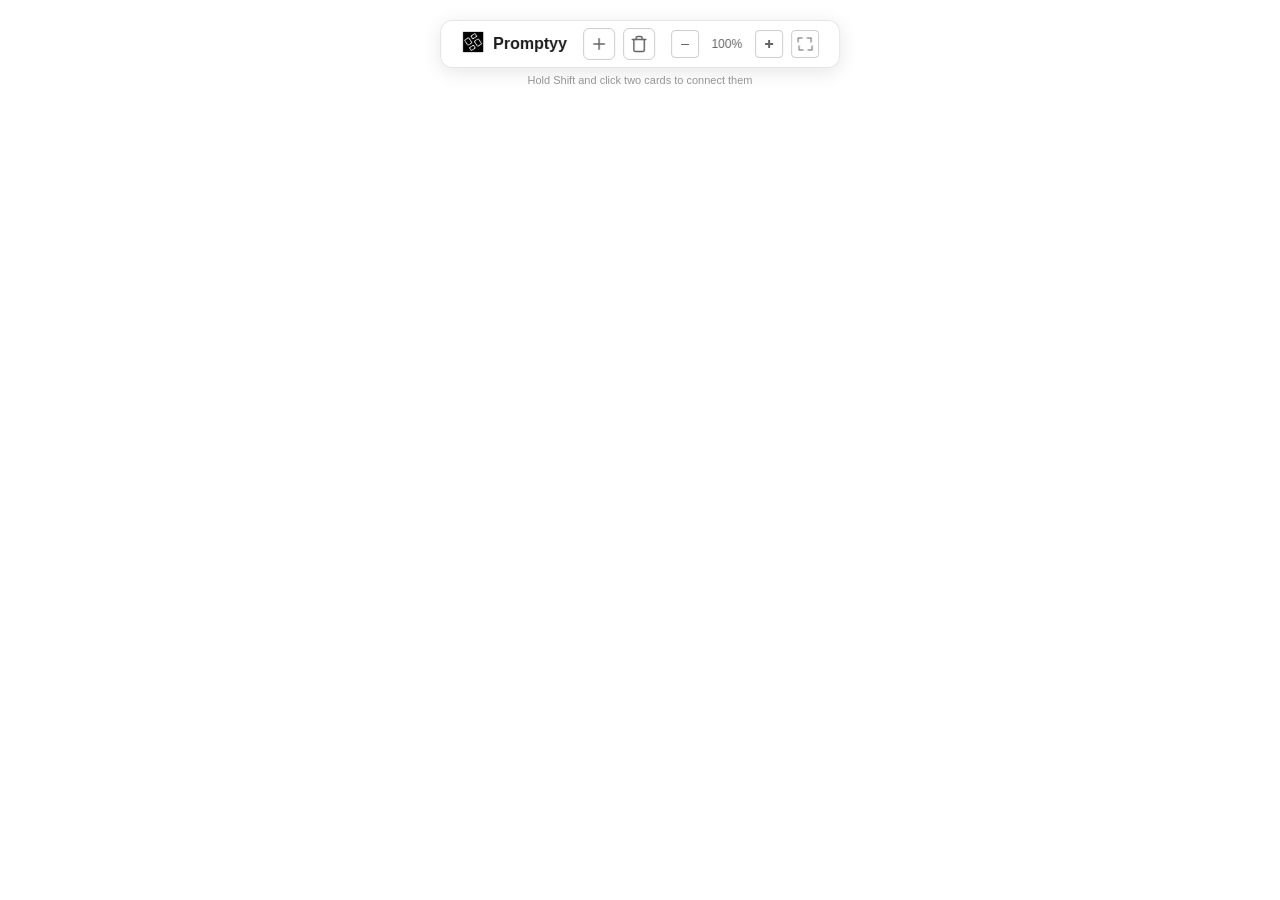
==== commit ea44aa6a: "feature:Square shooter game and home page redesign" ====
--- a/index.html
+++ b/index.html
@@ -4,7 +4,9 @@
     <meta charset="UTF-8">
     <meta name="viewport" content="width=device-width, initial-scale=1.0">
     <title>Promptyy - Visual Idea Organization</title>
-    <link rel="icon" type="image/svg+xml" href="data:image/svg+xml,<svg xmlns='http://www.w3.org/2000/svg' viewBox='0 0 100 100'><text y='0.9em' font-size='90'>⚡</text></svg>">
+<link rel="icon" href="./icon.png" type="image/png">
+<link rel="apple-touch-icon" href="./icon.png">
+<link rel="shortcut icon" href="./icon.png">
     <link rel="stylesheet" href="styles/main.css">
     
     <!-- Google Analytics -->
@@ -25,7 +27,7 @@
         <div class="bar-left">
             <div class="logo-section">
                 <a href="home.html" class="logo-link">
-                    <div class="logo">⚡</div>
+                    <div class="logo"><img src="./icon.png" alt="Logo" style="width: 24px; height: 24px;"></div>
                     <span class="brand-name">Promptyy</span>
                 </a>
             </div>
@@ -39,17 +41,10 @@
                     <line x1="5" y1="12" x2="19" y2="12"></line>
                 </svg>
             </button>
-            <button class="action-btn-delete" title="Delete">
+            <button class="action-btn-delete" title="Delete All">
                 <svg width="18" height="18" viewBox="0 0 24 24" fill="none" stroke="currentColor" stroke-width="2" stroke-linecap="round" stroke-linejoin="round">
                     <polyline points="3,6 5,6 21,6"></polyline>
                     <path d="m19,6v14a2,2 0 0,1 -2,2H7a2,2 0 0,1 -2,-2V6m3,0V4a2,2 0 0,1 2,-2h4a2,2 0 0,1 2,2v2"></path>
-                </svg>
-            </button>
-            <button class="action-btn-menu" title="Menu" id="mobile-menu-btn">
-                <svg width="18" height="18" viewBox="0 0 24 24" fill="none" stroke="currentColor" stroke-width="2" stroke-linecap="round" stroke-linejoin="round">
-                    <line x1="3" y1="12" x2="21" y2="12"></line>
-                    <line x1="3" y1="6" x2="21" y2="6"></line>
-                    <line x1="3" y1="18" x2="21" y2="18"></line>
                 </svg>
             </button>
         </div>
--- a/styles/main.css
+++ b/styles/main.css
@@ -8,8 +8,8 @@
 /* Only apply fixed positioning to index.html body */
 body.index-page {
     font-family: -apple-system, BlinkMacSystemFont, 'Segoe UI', Roboto, Oxygen, Ubuntu, Cantarell, sans-serif;
-    background-color: #1e1e1e;
-    color: #ffffff;
+    background-color: #ffffff;
+    color: #1a1a1a;
     height: 100vh;
     overflow: hidden;
     width: 100vw;
@@ -19,8 +19,8 @@
 /* Default body styles for other pages */
 body {
     font-family: -apple-system, BlinkMacSystemFont, 'Segoe UI', Roboto, Oxygen, Ubuntu, Cantarell, sans-serif;
-    background-color: #1e1e1e;
-    color: #ffffff;
+    background-color: #ffffff;
+    color: #1a1a1a;
     height: 100vh;
     overflow: hidden;
 }
@@ -32,8 +32,8 @@
     left: 50%;
     transform: translateX(-50%);
     height: 48px;
-    background-color: #2a2a2a;
-    border: 1px solid #3a3a3a;
+    background-color: #ffffff;
+    border: 1px solid rgba(0, 0, 0, 0.1);
     border-radius: 12px;
     display: flex;
     align-items: center;
@@ -41,8 +41,8 @@
     padding: 0 20px;
     z-index: 1000;
     backdrop-filter: blur(10px);
-    background-color: rgba(42, 42, 42, 0.95);
-    box-shadow: 0 4px 20px rgba(0, 0, 0, 0.3);
+    background-color: rgba(255, 255, 255, 0.95);
+    box-shadow: 0 4px 20px rgba(0, 0, 0, 0.1);
     min-width: auto;
     width: auto;
     gap: 16px;
@@ -83,7 +83,7 @@
 .brand-name {
     font-size: 16px;
     font-weight: 600;
-    color: #ffffff;
+    color: #1a1a1a;
 }
 
 /* Bar Center Section */
@@ -102,18 +102,19 @@
     justify-content: center;
     width: 32px;
     height: 32px;
-    border: 1px solid #3a3a3a;
+    border: 1px solid rgba(0, 0, 0, 0.2);
     background-color: transparent;
     border-radius: 6px;
     cursor: pointer;
     transition: all 0.2s ease;
-    color: #cccccc;
+    color: #666666;
 }
 
 .bar-center .action-btn-add:hover,
 .bar-center .action-btn-delete:hover {
-    border-color: #ffffff;
-    color: #ffffff;
+    border-color: #1a1a1a;
+    color: #1a1a1a;
+    background-color: rgba(0, 0, 0, 0.05);
     transform: scale(1.02);
 }
 
@@ -162,24 +163,25 @@
     justify-content: center;
     width: 28px;
     height: 28px;
-    border: 1px solid #3a3a3a;
+    border: 1px solid rgba(0, 0, 0, 0.2);
     background-color: transparent;
     border-radius: 4px;
     cursor: pointer;
     transition: all 0.2s ease;
-    color: #cccccc;
+    color: #666666;
 }
 
 .zoom-btn:hover {
-    border-color: #ffffff;
-    color: #ffffff;
+    border-color: #1a1a1a;
+    color: #1a1a1a;
+    background-color: rgba(0, 0, 0, 0.05);
     transform: scale(1.02);
 }
 
 .zoom-level {
     font-size: 12px;
     font-weight: 500;
-    color: #cccccc;
+    color: #666666;
     min-width: 40px;
     text-align: center;
 }
@@ -198,7 +200,7 @@
 }
 
 .instruction-text {
-    color: #888888;
+    color: #999999;
     padding: 4px 8px;
     font-size: 11px;
     font-weight: 400;
@@ -333,7 +335,7 @@
 .canvas-area {
     width: 100%;
     height: 100%;
-    background-color: #1e1e1e;
+    background-color: #ffffff;
     display: flex;
     align-items: center;
     justify-content: center;
@@ -341,15 +343,7 @@
 }
 
 .canvas-area::before {
-    content: '';
-    position: absolute;
-    top: 0;
-    left: 0;
-    right: 0;
-    bottom: 0;
-    background-image: radial-gradient(circle, #2a2a2a 1px, transparent 1px);
-    background-size: 20px 20px;
-    opacity: 0.5;
+    display: none;
 }
 
 /* Responsive Design */
@@ -357,25 +351,33 @@
     .floating-bar {
         min-width: auto;
         width: 95%;
-        padding: 0 8px;
+        padding: 0 12px;
+        gap: 0;
+        top: 10px;
+        justify-content: space-between;
+    }
+    
+    .bar-left {
+        flex: 0 0 auto;
+    }
+    
+    .bar-center {
         gap: 8px;
-        top: 10px;
+        flex: 1 1 auto;
+        justify-content: center;
+        margin: 0 8px;
+    }
+    
+    .bar-right {
+        flex: 0 0 auto;
     }
     
     .bar-left .brand-name {
         display: none;
     }
     
-    .bar-center {
+    .bar-right .zoom-controls {
         gap: 6px;
-    }
-    
-    .action-btn-menu {
-        display: flex;
-    }
-    
-    .bar-right .zoom-controls {
-        gap: 4px;
     }
     
     .zoom-btn {
@@ -560,9 +562,10 @@
     height: 150px;
     min-width: 120px;
     min-height: 120px;
-    background: var(--card-primary, #4472a6);
+    background: var(--card-primary, #4a9eff);
+    border: 2px solid var(--card-border, #d1dce8);
     border-radius: 20px;
-    box-shadow: 0 8px 25px rgba(0, 0, 0, 0.3);
+    box-shadow: 0 8px 25px rgba(0, 0, 0, 0.15);
     z-index: 1500;
     opacity: 0;
     transition: all 0.3s cubic-bezier(0.34, 1.56, 0.64, 1);
@@ -573,7 +576,17 @@
 }
 
 .resizable-card.selected-for-connection {
-    box-shadow: 0 0 0 3px rgba(74, 158, 255, 0.6);
+    border-width: 4px;
+}
+
+.canvas-area.connection-mode-active {
+    background: rgba(74, 158, 255, 0.02);
+    border: 2px dashed rgba(74, 158, 255, 0.3);
+}
+
+.canvas-area.disconnect-mode-active {
+    background: rgba(255, 100, 100, 0.02);
+    border: 2px dashed rgba(255, 100, 100, 0.3);
 }
 
 .resizable-card.show {
@@ -622,30 +635,30 @@
     border-radius: 50%;
     cursor: pointer;
     transition: all 0.2s ease;
-    border: 1px solid rgba(255, 255, 255, 0.4);
+    border: 1px solid rgba(0, 0, 0, 0.3);
 }
 
 .resizable-card .color-dot {
-    background: rgba(255, 255, 255, 0.9);
+    background: rgba(107, 114, 128, 0.8);
 }
 
 .resizable-card .delete-dot {
-    background: rgba(255, 74, 74, 0.9);
+    background: rgba(220, 38, 38, 0.9);
 }
 
 .resizable-card .control-dot:hover {
     transform: scale(1.2);
-    border-color: rgba(255, 255, 255, 0.8);
+    border-color: rgba(0, 0, 0, 0.5);
 }
 
 .resizable-card .color-dot:hover {
-    background: #ffffff;
-    box-shadow: 0 0 8px rgba(255, 255, 255, 0.6);
+    background: rgba(75, 85, 99, 0.9);
+    box-shadow: 0 0 8px rgba(107, 114, 128, 0.4);
 }
 
 .resizable-card .delete-dot:hover {
-    background: #ff4a4a;
-    box-shadow: 0 0 8px rgba(255, 74, 74, 0.6);
+    background: rgba(185, 28, 28, 0.9);
+    box-shadow: 0 0 8px rgba(220, 38, 38, 0.4);
 }
 
 /* Card Content */
@@ -660,7 +673,7 @@
 .resizable-card .content-area {
     width: 100%;
     height: 100%;
-    color: var(--card-text, #ffffff);
+    color: #1a1a1a;
     font-size: 14px;
     line-height: 1.4;
     outline: none;
@@ -676,11 +689,11 @@
 }
 
 .resizable-card .content-area:focus {
-    color: var(--card-text, #ffffff);
+    color: #1a1a1a;
 }
 
 .resizable-card .placeholder-text {
-    color: var(--card-text, #ffffff);
+    color: #1a1a1a;
     opacity: 0.6;
     font-style: italic;
     font-weight: 400;
@@ -821,4 +834,112 @@
 min-height: 44px;
 padding: 8px 12px;
 }
+}
+
+/* Game Container Styles */
+.game-container {
+position: fixed;
+bottom: 20px;
+right: 20px;
+width: 400px;
+height: 300px;
+background-color: #2a2a2a;
+border: 1px solid #3a3a3a;
+border-radius: 12px;
+box-shadow: 0 4px 20px rgba(0, 0, 0, 0.3);
+z-index: 999;
+transition: all 0.3s ease;
+overflow: hidden;
+}
+
+.game-container.minimized {
+width: 200px;
+height: 60px;
+}
+
+.game-header {
+display: flex;
+justify-content: space-between;
+align-items: center;
+padding: 12px 16px;
+background-color: rgba(42, 42, 42, 0.95);
+border-bottom: 1px solid #3a3a3a;
+cursor: move;
+}
+
+.game-header h3 {
+margin: 0;
+font-size: 14px;
+font-weight: 600;
+color: #ffffff;
+}
+
+.game-toggle-btn {
+display: flex;
+align-items: center;
+gap: 6px;
+padding: 6px 12px;
+background-color: #3a3a3a;
+border: 1px solid #4a4a4a;
+border-radius: 6px;
+color: #ffffff;
+cursor: pointer;
+font-size: 12px;
+transition: all 0.2s ease;
+}
+
+.game-toggle-btn:hover {
+background-color: #4a4a4a;
+border-color: #5a5a5a;
+}
+
+.game-content {
+height: calc(100% - 60px);
+position: relative;
+background-color: #1e1e1e;
+}
+
+.game-container.minimized .game-content {
+display: none;
+}
+
+#game-canvas-container {
+width: 100%;
+height: 100%;
+display: flex;
+align-items: center;
+justify-content: center;
+}
+
+/* Game canvas styles */
+#game-canvas-container canvas {
+max-width: 100%;
+max-height: 100%;
+border-radius: 8px;
+}
+
+/* Game loading state */
+.game-loading {
+display: flex;
+align-items: center;
+justify-content: center;
+height: 100%;
+color: #888;
+font-size: 14px;
+}
+
+/* Responsive design */
+@media (max-width: 768px) {
+.game-container {
+position: fixed;
+bottom: 10px;
+right: 10px;
+left: 10px;
+width: auto;
+height: 250px;
+}
+
+.game-container.minimized {
+height: 60px;
+}
 }
